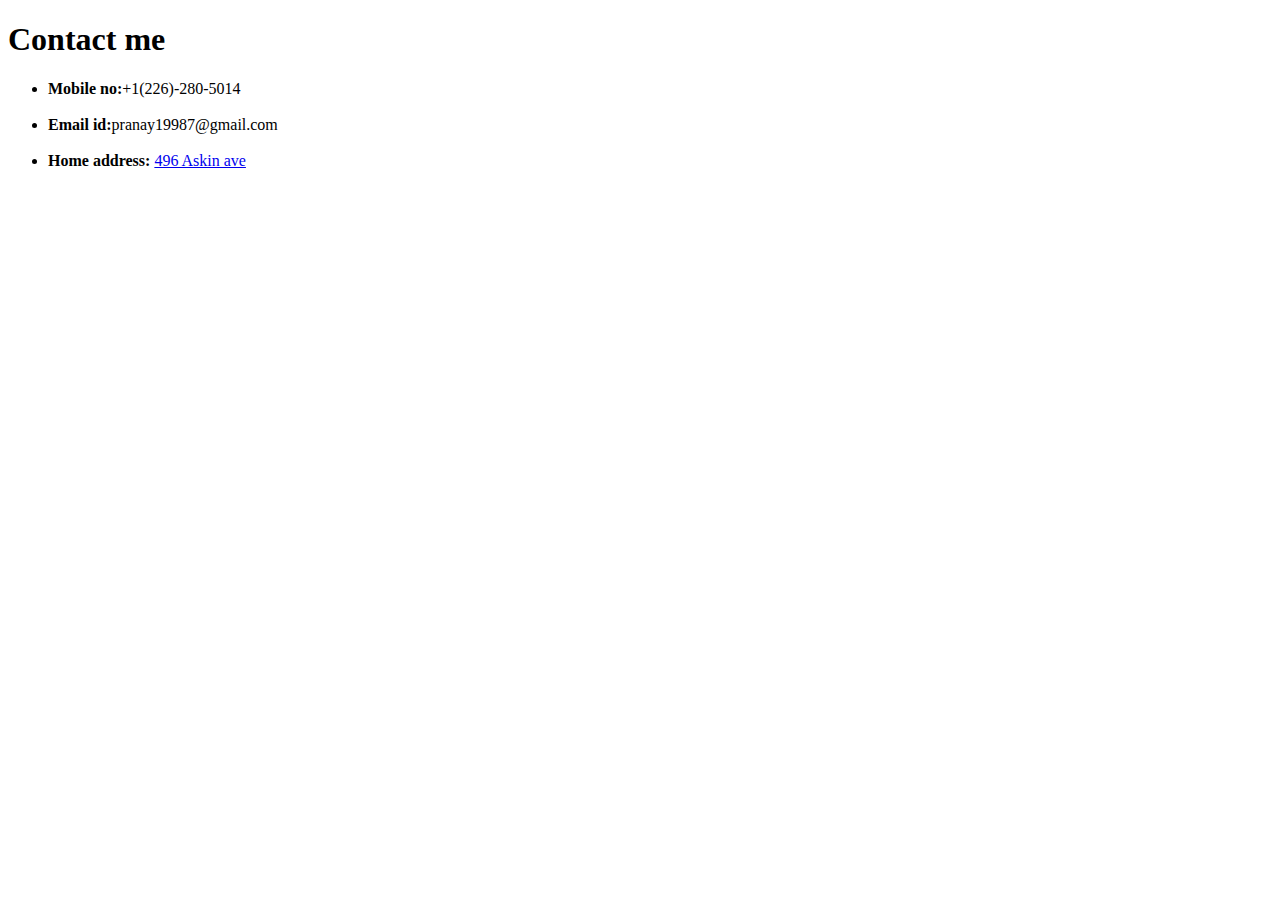
==== contact.html @ 0b1b6255 "Add files via upload" ====
<!DOCTYPE html>
<html lang="en" dir="ltr">

<head>
  <meta charset="utf-8">
  <title><strong>Contact me</strong></title>
</head>

<body>
  <h1>Contact me</h1>
  <ul>
    <li><strong>Mobile no:</strong>+1(226)-280-5014</li>
    <br>
    <li><strong>Email id:</strong>pranay19987@gmail.com</li>
    <br>
    <li><strong>Home address:</strong> <a href="https://www.google.com/maps/place/496+Askin+Ave,+Windsor,+ON+N9B+2X4/@42.3066202,-83.0647566,17.26z/data=!4m5!3m4!1s0x883b2d7404d3fa73:0x1bbc60456c2bdb67!8m2!3d42.3063863!4d-83.0624917">496 Askin
        ave</a></li>
  </ul>
</body>
</html>
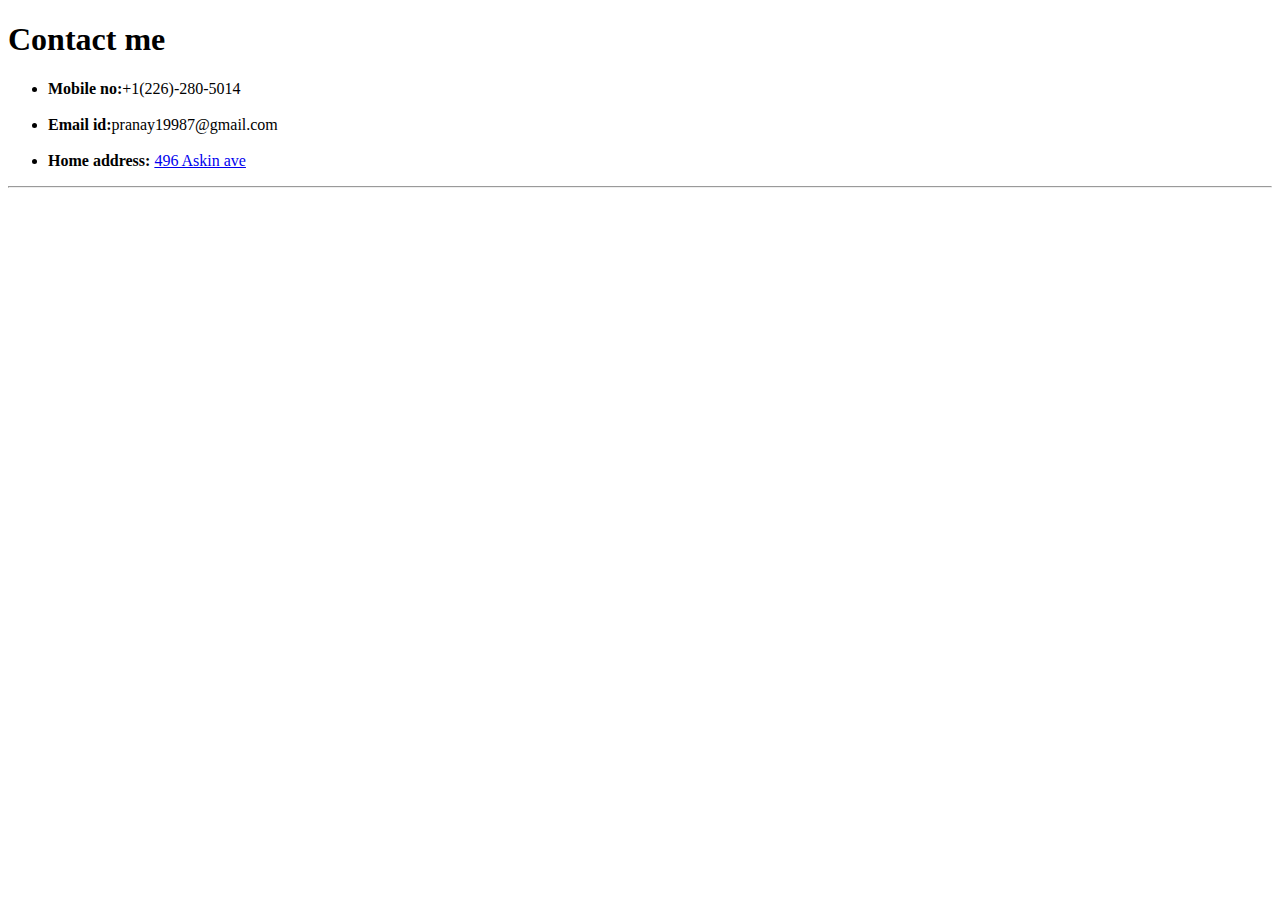
==== commit 5f7dbe99: "Add files via upload" ====
--- a/contact.html
+++ b/contact.html
@@ -4,6 +4,7 @@
 <head>
   <meta charset="utf-8">
   <title><strong>Contact me</strong></title>
+  <link rel="stylesheet" href="C:\Users\prana\OneDrive\Desktop\programming\Web Development\HTML-personal site\css\styles.css">
 </head>
 
 <body>
@@ -16,5 +17,6 @@
     <li><strong>Home address:</strong> <a href="https://www.google.com/maps/place/496+Askin+Ave,+Windsor,+ON+N9B+2X4/@42.3066202,-83.0647566,17.26z/data=!4m5!3m4!1s0x883b2d7404d3fa73:0x1bbc60456c2bdb67!8m2!3d42.3063863!4d-83.0624917">496 Askin
         ave</a></li>
   </ul>
+  <hr>
 </body>
 </html>
